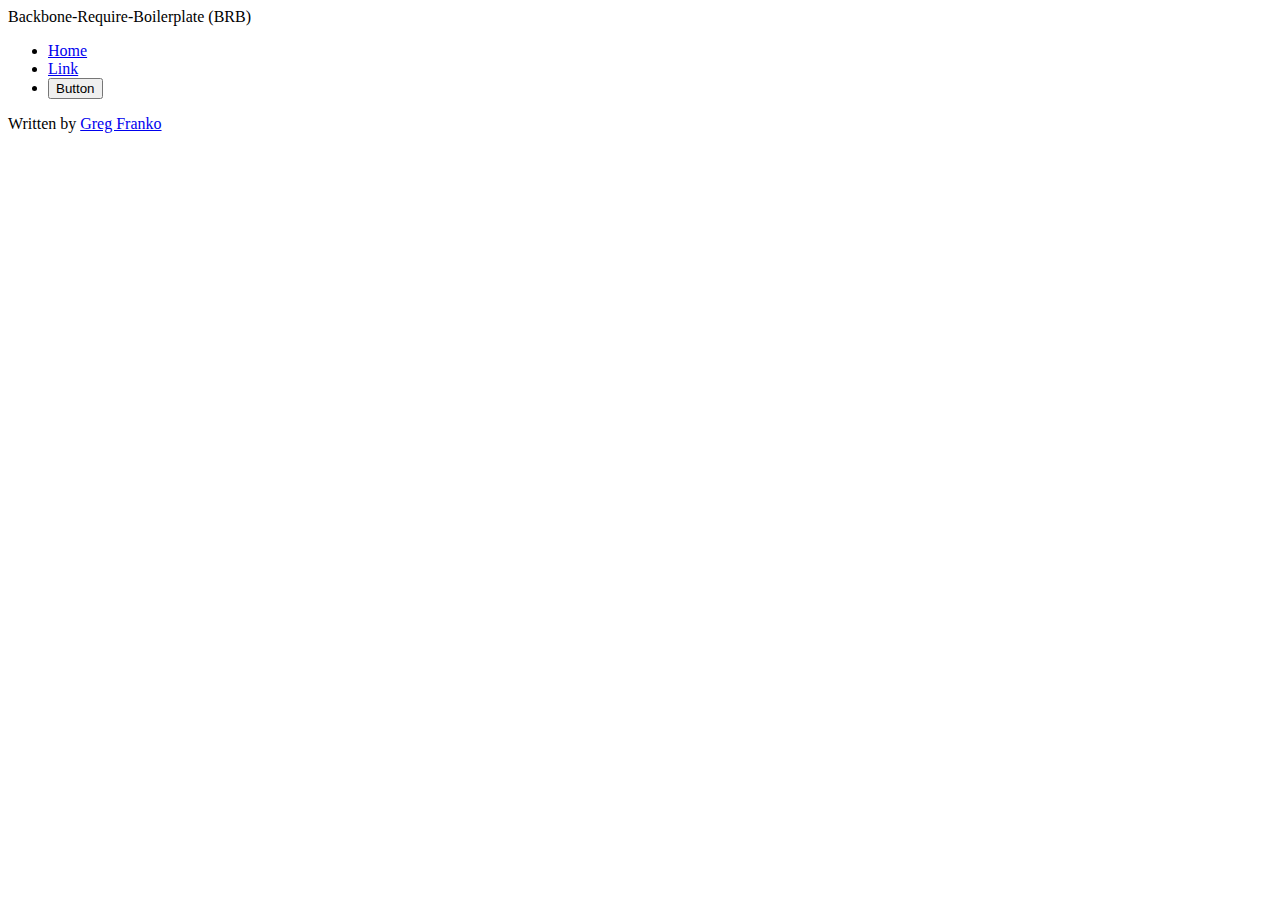
==== public/index.html @ e2b7fc58 "replace query by zepto remove mobile specific code" ====
<!doctype html>
<!-- paulirish.com/2008/conditional-stylesheets-vs-css-hacks-answer-neither/ -->
<!--[if lt IE 7]> <html class="no-js lt-ie9 lt-ie8 lt-ie7 ui-mobile-rendering" lang="en"> <![endif]-->
<!--[if IE 7]>    <html class="no-js lt-ie9 lt-ie8 ui-mobile-rendering" lang="en"> <![endif]-->
<!--[if IE 8]>    <html class="no-js lt-ie9 ui-mobile-rendering" lang="en"> <![endif]-->
<!--[if gt IE 8]><!--> <html class="no-js ui-mobile-rendering" lang="en"> <!--<![endif]-->
<head>
  <meta charset="utf-8">

  <!-- Use the .htaccess and remove these lines to avoid edge case issues.
       More info: h5bp.com/i/378 -->
  <meta http-equiv="X-UA-Compatible" content="IE=edge,chrome=1">

  <title>Backbone-Require Boilerplate</title>
  <meta name="description" content="Backbone.js and Require.js Boilerplate Library">

  <!-- Mobile viewport optimized: h5bp.com/viewport -->
  <meta name="viewport" content="user-scalable=no, initial-scale=1.0, maximum-scale=1.0, width=device-width"> 

  <!--Detect if the browser is a mobile browser or a desktop browser and conditionally include your JavaScript --> 
  <script>

      // Mobile/Desktop Detection script
      (function(ua, w, d, undefined) {

        // App Environment
        // ---------------
        //  Tip: Set to true to turn on "production" mode
        var production = false,

          // Configuration object that will contain the correct prod/dev CSS and JavaScript files to load
          config = {}

        // Listen to the DOMContentLoaded Event (Supported in IE9+, Chrome Firefox, Safari)
        w.addEventListener("DOMContentLoaded", function() {

          // Mobile/Tablet Logic

            // Desktop CSS and JavaScript files to load
            config = {

              // Loaded when not in production mode
              "dev-css": ["css/libs/bootstrap.css"],

              // Loaded when in production mode
              "prod-css": ["css/libs/bootstrap.min.css"],

              // Loaded when not in production mode
              "dev-js": [{ "data-main": "js/app/config/DesktopInit.js", "src": "js/libs/require.js" }],

              // Loaded when in production mode
              "prod-js": ["js/app/config/DesktopInit.min.js"]

            }

          // Loads the correct CSS and JavaScript files
          loadFiles(config, function() {

              // After both the mobile css and Require.js are loaded, the css file used for both mobile and desktop is loaded
              loadFiles({

                // Loaded when not in production mode
                "dev-css": ["css/commonstyles.css"],

                // Loaded when in production mode
                "prod-css": ["css/commonstyles.min.css"]

              });

          });

          function loadCSS(urls, callback) {

            var x, link;

            for(x = 0; x <= urls.length - 1; x += 1) {

              link = d.createElement("link");
          
              link.type = "text/css";
    
              link.rel = "stylesheet";

              link.href = urls[x];

              d.querySelector("head").appendChild(link);

            }

            if(callback) callback();

          }

          function loadJS(files, callback) {

            var x, script, file

            for(x = 0; x <= files.length - 1; x += 1) {

              file = files[x];

              script = d.createElement('script');
            
              if(((typeof file).toLowerCase()) === "object" && file["data-main"] !== undefined) {

                script.setAttribute("data-main", file["data-main"]);

                script.src = file.src;

              }

              else {

                script.src = file;

              }
            
              d.body.appendChild(script);

            }

            if(callback) callback();

          }

          function loadFiles(obj, callback) {

            if(production) {

              // Loads the production CSS file(s)
              loadCSS(obj["prod-css"], function() {

                // If there are production JavaScript files to load
                if(obj["prod-js"]) {

                  // Loads the correct initialization file (which includes Almond.js)
                  loadJS(obj["prod-js"], callback);

                }

              });

            }
            
            // Else if your app is in development mode
            else {

              // Loads the development CSS file(s)
              loadCSS(obj["dev-css"], function() {

                // If there are development Javascript files to load
                if(obj["dev-js"]) {

                  // Loads Require.js and tells Require.js to find the correct intialization file
                  loadJS(obj["dev-js"], callback);

                }

              });

            }

          }

        }, false);

      })(navigator.userAgent || navigator.vendor || window.opera, window, window.document);

  </script>

</head>
<body>

  <div>

    <header class="navbar navbar-inner navbar-fixed-top">
      <a class="brand">Backbone-Require-Boilerplate (BRB)</a >
      
      <ul class="nav">
        <li class="active"><a href="#">Home</a></li>
        <li><a href="#">Link</a></li>
        <li><button class="btn" type="submit">Button</button></li>
      </ul>
    </header> <!-- /header -->

    <div class="container-fluid">
  
      <div class="row-fluid">
      
        <div class="span12">

          <div class="example"></div>
      
        </div>

      </div>

    </div>

    <footer class="footer navbar navbar-fixed-bottom">
        <div class="navbar-inner">
          <p>Written by <a href="https://github.com/gfranko" target="_blank">Greg Franko</a></p>
        </div>
    </footer><!-- /footer -->

  </div> <!-- /page -->

</body>
</html>
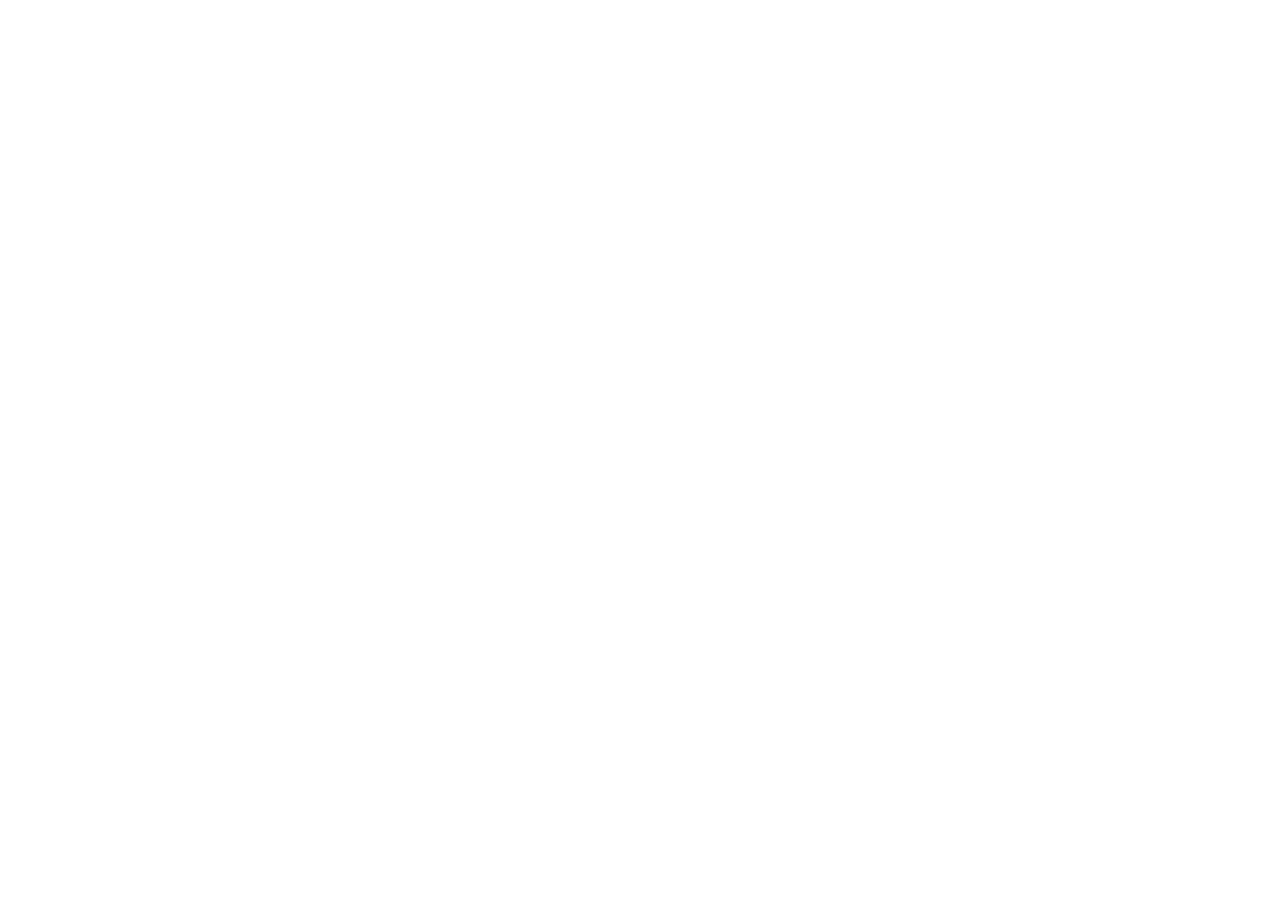
==== commit c00aaa4c: "rename View to View1" ====
--- a/public/index.html
+++ b/public/index.html
@@ -171,39 +171,6 @@
 </head>
 <body>
 
-  <div>
-
-    <header class="navbar navbar-inner navbar-fixed-top">
-      <a class="brand">Backbone-Require-Boilerplate (BRB)</a >
-      
-      <ul class="nav">
-        <li class="active"><a href="#">Home</a></li>
-        <li><a href="#">Link</a></li>
-        <li><button class="btn" type="submit">Button</button></li>
-      </ul>
-    </header> <!-- /header -->
-
-    <div class="container-fluid">
-  
-      <div class="row-fluid">
-      
-        <div class="span12">
-
-          <div class="example"></div>
-      
-        </div>
-
-      </div>
-
-    </div>
-
-    <footer class="footer navbar navbar-fixed-bottom">
-        <div class="navbar-inner">
-          <p>Written by <a href="https://github.com/gfranko" target="_blank">Greg Franko</a></p>
-        </div>
-    </footer><!-- /footer -->
-
-  </div> <!-- /page -->
 
 </body>
 </html>